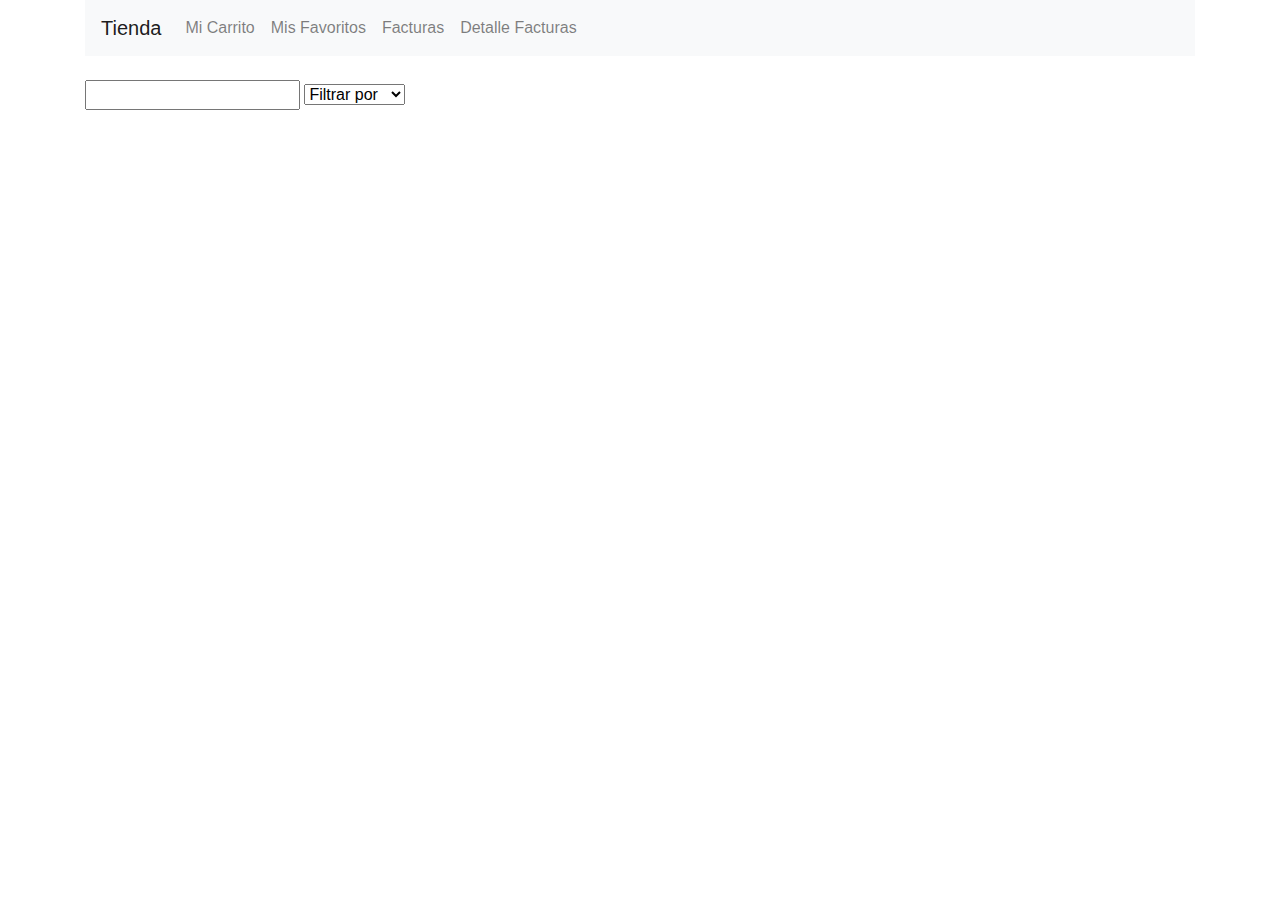
==== SitioTienda/index.html @ 5cf74494 "Add project files." ====
﻿<!DOCTYPE html>
<html>
<head>
    <meta charset="utf-8" />
    <title>Tienda</title>
    <link rel="stylesheet" href="https://maxcdn.bootstrapcdn.com/bootstrap/4.0.0/css/bootstrap.min.css" integrity="sha384-Gn5384xqQ1aoWXA+058RXPxPg6fy4IWvTNh0E263XmFcJlSAwiGgFAW/dAiS6JXm" crossorigin="anonymous">
    <link href="css/carusel.css" rel="stylesheet" />
    <script src="js/jquery-3.3.1.js"></script>
    <script>
        $(document).ready(function () {

            console.log("document loaded");


            if ($("#consulta option:selected").attr("value") == 0) {

                GetAll();
            }

            //Filtros
            $(document).on('change', '#consulta', function (event) {

                if ($("#consulta option:selected").attr("value") == 0) {

                    GetAll();

                } else {

                    Clear();

                    var x = $("#consulta option:selected").attr("value");

                    //Empieza switch
                    switch (x) {
                        case '1':
                            GetByCategory(1);
                            break;
                        case '4':
                            GetyCategory(4);
                            break;
                        case '5':
                            GetByCategory(5);
                            break;
                        case '9':
                            GetByCategory(9);
                            break;
                        default:
                          
                    }
                    //Termina switch

                }
                

            });

            //Boton ver mas
            $("#Vermas").click(function () {
                alert("Handler for .click() called.");

            });



        });

        //Obtener todos los prodcutos
        function GetAll() {

            $.getJSON('/api/Productos', function (data) {

                $.each(data, function (key, value) {

                    $("#tienda").append(" \
                                        <div id='Producto' class='col-lg-3 col-md-4 col-sm-6 .col-12 card  espaciado  offset-md-1' style='width: 18rem;'> \
                                        <img class= 'card-img-top rounded' src = "+ value.img + " >\
                                        <div class='card-body'>\
                                            <h5 class='card-title' align='center'>"+ value.nombreProducto.toUpperCase() + "</h5>\
                                            <p class='card - text' align='center'>\
                                                "+ value.Precio + " $" + "\
                                            </p>\
                                            <p id='stock' class='card - text' align='center'>\
                                                 "+ "En Stock " + value.stock + " Unds" + "\
                                            </p>\
                                            <div class='text-center'>\
                                                 <button id='Vermas'>Ver mas</button>\
                                                <button style='color: whitesmoke!important' type='button' class='btn btn-primary bg-info borde ' id='AnnadirCarrito'>Agregar al carrito</button>\
                                                <button style='color: whitesmoke!important' type='button' class='btn btn-primary bg-info borde ' id='AnnadirFavoritos'>Agregar Favoritos</button>\
                                            </div>\
                                        </div>\
                                        </div >");

                });

            });
        };

        //Obtener por categoria
        function GetByCategory(idCategoria) {
            console.log("Obtuve categoria");
            $.getJSON('/api/Productos/' + idCategoria , function (data) {
              
                $.each(data, function (key, value) {
                   
                    $("#tienda").append(" \
                                        <div id='Producto' class='col-lg-3 col-md-4 col-sm-6 .col-12 card  espaciado  offset-md-1' style='width: 18rem;'> \
                                        <img class= 'card-img-top rounded' src = "+ value.img + " >\
                                        <div class='card-body'>\
                                            <h5 class='card-title' align='center'>"+ value.nombreProducto.toUpperCase() + "</h5>\
                                            <p class='card - text' align='center'>\
                                                "+ value.Precio + " $" + "\
                                            </p>\
                                            <p id='stock' class='card - text' align='center'>\
                                                 "+ "En Stock " + value.stock + " Unds" + "\
                                            </p>\
                                            <div class='text-center'>\
                                                 <button id='Vermas'>Ver mas</button>\
                                                <button style='color: whitesmoke!important' type='button' class='btn btn-primary bg-info borde ' id='AnnadirCarrito'>Agregar al carrito</button>\
                                                <button style='color: whitesmoke!important' type='button' class='btn btn-primary bg-info borde ' id='AnnadirFavoritos'>Agregar Favoritos</button>\
                                            </div>\
                                        </div>\
                                        </div >");

                });

            });
        };

        //Limpias los prodcutos que hay cargados
        function Clear() {

            $("#tienda").empty();

        };



    </script>

</head>
<body>
    <div class="container">
        <div id="menu">
            <nav class="navbar navbar-expand-lg navbar-light bg-light">
                <a class="navbar-brand" href="index.html">Tienda</a>
                <button class="navbar-toggler" type="button" data-toggle="collapse" data-target="#navbarSupportedContent" aria-controls="navbarSupportedContent" aria-expanded="false" aria-label="Toggle navigation">
                    <span class="navbar-toggler-icon"></span>
                </button>

                <div class="collapse navbar-collapse" id="navbarSupportedContent">
                    <ul class="navbar-nav mr-auto">
                        <li class="nav-item">
                            <a class="nav-link" href="Carrito.html">Mi Carrito</a>
                        </li>
                        <li class="nav-item">
                            <a class="nav-link" href="ListaFavoritos.html">Mis Favoritos</a>
                        </li>
                        <li class="nav-item">
                            <a class="nav-link" href="facturas.html">Facturas</a>
                        </li>
                        <li class="nav-item">
                            <a class="nav-link " href="DetalleFactura.html">Detalle Facturas</a>
                        </li>
                    </ul>

                </div>
            </nav>
        </div>
        <br />
        <div class="buscar">
            <input />
            <select id="consulta" name="consulta">
                <option value="0">Filtrar por</option>
                <option value="1">Camisas</option>
                <option value="4">Zapatos</option>
                <option value="5">Accesorios</option>
                <option value="9">Jeans</option>
            </select>
        </div>

        <br />

        <!-- Caja para mostrar un producto -->
        <div class="row container" id="tienda">
            <!--<div id="Producto" class="col-lg-3 col-md-4 col-sm-6 .col-12 card  espaciado  offset-md-1" style="width: 18rem;">
                <img class="card-img-top rounded" src="img/4.jpg">
                <div class="card-body">
                    <h5 class="card-title">Nombre producto</h5>
                    <p class='card - text' align="center">
                        $ 15.500
                    </p>

                    <div class="text-center">
                        <button style="color:whitesmoke!important" type="button" class="btn btn-primary bg-info borde " id="Vermas">Ver mas</button>
                        <button type="button" class="btn btn-primary bg-info borde " id="AnnadirCarrito">Agregar al carrito</button>
                        <button type="button" class="btn btn-primary  bg-info borde " id="AnnadirFavoritos">Agregar Favoritos</button>

                    </div>
                </div>
            </div>-->
        </div>

    </div>

</body>
</html>
---- SitioTienda/css/carusel.css ----
﻿.espaciado {
    margin-bottom: 20px;
    margin-top: 20px;
    background-color: orange !important;
}

card-img-top {
    
    margin-top: 10px;
    margin-bottom: 10px;
}

#stock {
    text-align:left;
}

.container img {
    width: 100% !important;
    height: 200px !important;
    padding-top: 10px !important;
    border-radius: 25px !important;
}

.borde {
    margin-bottom: 10px;
}



.btn-primary {
    color: #000000 !important;
}

#es {
    margin-top: 1px;
}
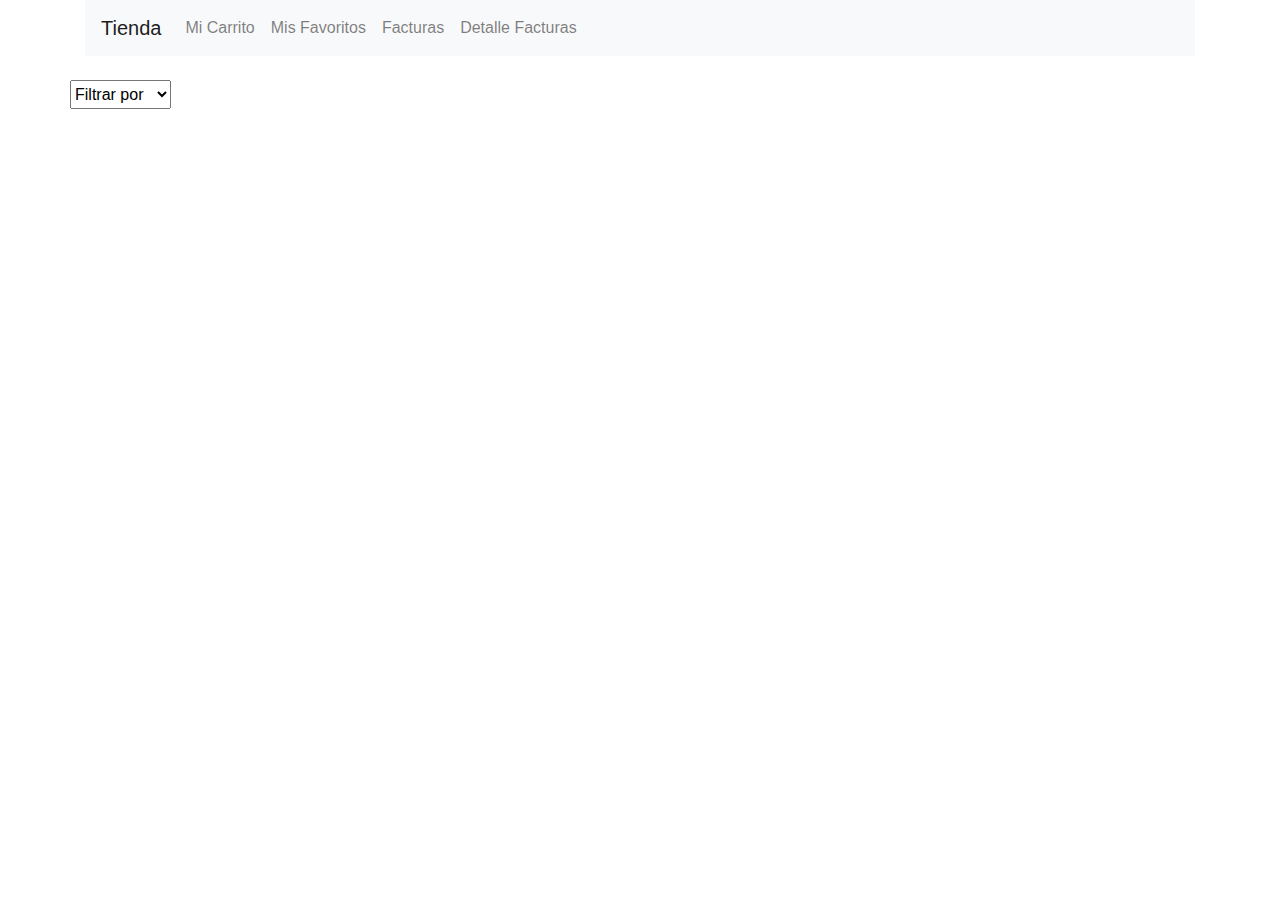
==== commit b2e05307: "Carrito listo" ====
--- a/SitioTienda/index.html
+++ b/SitioTienda/index.html
@@ -5,13 +5,18 @@
     <title>Tienda</title>
     <link rel="stylesheet" href="https://maxcdn.bootstrapcdn.com/bootstrap/4.0.0/css/bootstrap.min.css" integrity="sha384-Gn5384xqQ1aoWXA+058RXPxPg6fy4IWvTNh0E263XmFcJlSAwiGgFAW/dAiS6JXm" crossorigin="anonymous">
     <link href="css/carusel.css" rel="stylesheet" />
+    <link rel="stylesheet" href="https://use.fontawesome.com/releases/v5.5.0/css/all.css" integrity="sha384-B4dIYHKNBt8Bc12p+WXckhzcICo0wtJAoU8YZTY5qE0Id1GSseTk6S+L3BlXeVIU" crossorigin="anonymous">
     <script src="js/jquery-3.3.1.js"></script>
+    <script src="js/minicart.js"></script>
     <script>
+
+        var count = 0;
+
         $(document).ready(function () {
 
             console.log("document loaded");
 
-
+            //Filtros
             if ($("#consulta option:selected").attr("value") == 0) {
 
                 GetAll();
@@ -36,7 +41,7 @@
                             GetByCategory(1);
                             break;
                         case '4':
-                            GetyCategory(4);
+                            GetByCategory(4);
                             break;
                         case '5':
                             GetByCategory(5);
@@ -45,24 +50,56 @@
                             GetByCategory(9);
                             break;
                         default:
-                          
+                            GetAll();
+
                     }
                     //Termina switch
 
                 }
+
+
+            });
+
+        });
+
+        //Carrito
+
+        //Boton carrito,  Eventos para agregar productos al carrito
+        function annadirCarrito(id) {
+
+            count = count + 1;
+
+            $('#numElementos').text(count + " Elementos");
+            //llamar a la lista global para guardar temporalmente los items
+            //metodo post
+            //$.post('api/Carrito', id);
+
+            var url = '/api/Carrito/'+id;
+            $.ajax({
+                url: url,
+                type: 'POST',
+                data: id,
+                contentType: "application/json;chartset=utf-8",
+                statusCode: {
+                    201: function () {
+                       
+                        alert('Customer with id was updated');
+                    },
+                    400: function () {
+                        alert('Error');
+                    }
+                }
+            });
                 
 
-            });
-
-            //Boton ver mas
-            $("#Vermas").click(function () {
-                alert("Handler for .click() called.");
-
-            });
-
-
-
-        });
+        };
+
+
+        function Vermas(id) {
+            console.log("Oprimiste ver mas del producto " + id);
+            //Paso de parametros y llamda a la vista productos.html
+            window.location = "producto.html?idProducto=" + id;
+        }
 
         //Obtener todos los prodcutos
         function GetAll() {
@@ -72,23 +109,23 @@
                 $.each(data, function (key, value) {
 
                     $("#tienda").append(" \
-                                        <div id='Producto' class='col-lg-3 col-md-4 col-sm-6 .col-12 card  espaciado  offset-md-1' style='width: 18rem;'> \
-                                        <img class= 'card-img-top rounded' src = "+ value.img + " >\
-                                        <div class='card-body'>\
-                                            <h5 class='card-title' align='center'>"+ value.nombreProducto.toUpperCase() + "</h5>\
-                                            <p class='card - text' align='center'>\
-                                                "+ value.Precio + " $" + "\
-                                            </p>\
-                                            <p id='stock' class='card - text' align='center'>\
-                                                 "+ "En Stock " + value.stock + " Unds" + "\
-                                            </p>\
-                                            <div class='text-center'>\
-                                                 <button id='Vermas'>Ver mas</button>\
-                                                <button style='color: whitesmoke!important' type='button' class='btn btn-primary bg-info borde ' id='AnnadirCarrito'>Agregar al carrito</button>\
-                                                <button style='color: whitesmoke!important' type='button' class='btn btn-primary bg-info borde ' id='AnnadirFavoritos'>Agregar Favoritos</button>\
-                                            </div>\
-                                        </div>\
-                                        </div >");
+                                                                    <div id='Producto' class='col-lg-3 col-md-4 col-sm-6 .col-12 card  espaciado  offset-md-1' style='width: 18rem;'> \
+                                                                    <img class= 'card-img-top rounded' src = "+ value.img + " >\
+                                                                    <div class='card-body'>\
+                                                                        <h5 class='card-title' align='center'>"+ value.nombreProducto.toUpperCase() + "</h5>\
+                                                                        <p class='card - text' align='center'>\
+                                                                            "+ value.Precio + " $" + "\
+                                                                        </p>\
+                                                                        <p id='stock' class='card - text' align='center'>\
+                                                                             "+ "En Stock " + value.stock + " Unds" + "\
+                                                                        </p>\
+                                                                        <div class='text-center'>\
+                                                                            <button style='color: whitesmoke!important' type='button' class='btn btn-primary bg-info borde' id='Vermas' onclick='Vermas("+ value.idProducto + ")'>Ver mas</button>\
+                                                                            <button titulo=' "+ value.nombreProducto + " precio=' " + value.img + " style='color: whitesmoke!important' type='button' class='btn btn-primary bg-info borde producto' id='annadirCarrito' onclick='annadirCarrito(" + value.idProducto + ")'>Agregar al carrito</button>\
+                                                                            <button style='color: whitesmoke!important' ' type='button' class='btn btn-primary bg-info borde' id='AnnadirFavoritos' onclick='AnnadirFavoritos("+ value.idProducto + ")'>Agregar Favoritos</button>\
+                                                                        </div>\
+                                                                    </div>\
+                                                                    </div >");
 
                 });
 
@@ -98,28 +135,28 @@
         //Obtener por categoria
         function GetByCategory(idCategoria) {
             console.log("Obtuve categoria");
-            $.getJSON('/api/Productos/' + idCategoria , function (data) {
-              
+            $.getJSON('/api/Productos/' + idCategoria, function (data) {
+
                 $.each(data, function (key, value) {
-                   
+
                     $("#tienda").append(" \
-                                        <div id='Producto' class='col-lg-3 col-md-4 col-sm-6 .col-12 card  espaciado  offset-md-1' style='width: 18rem;'> \
-                                        <img class= 'card-img-top rounded' src = "+ value.img + " >\
-                                        <div class='card-body'>\
-                                            <h5 class='card-title' align='center'>"+ value.nombreProducto.toUpperCase() + "</h5>\
-                                            <p class='card - text' align='center'>\
-                                                "+ value.Precio + " $" + "\
-                                            </p>\
-                                            <p id='stock' class='card - text' align='center'>\
-                                                 "+ "En Stock " + value.stock + " Unds" + "\
-                                            </p>\
-                                            <div class='text-center'>\
-                                                 <button id='Vermas'>Ver mas</button>\
-                                                <button style='color: whitesmoke!important' type='button' class='btn btn-primary bg-info borde ' id='AnnadirCarrito'>Agregar al carrito</button>\
-                                                <button style='color: whitesmoke!important' type='button' class='btn btn-primary bg-info borde ' id='AnnadirFavoritos'>Agregar Favoritos</button>\
-                                            </div>\
-                                        </div>\
-                                        </div >");
+                                                                    <div id='Producto' class='col-lg-3 col-md-4 col-sm-6 .col-12 card  espaciado  offset-md-1' style='width: 18rem;'> \
+                                                                    <img class= 'card-img-top rounded' src = "+ value.img + " >\
+                                                                    <div class='card-body'>\
+                                                                        <h5 class='card-title' align='center'>"+ value.nombreProducto.toUpperCase() + "</h5>\
+                                                                        <p class='card - text' align='center'>\
+                                                                            "+ value.Precio + " $" + "\
+                                                                        </p>\
+                                                                        <p id='stock' class='card - text' align='center'>\
+                                                                             "+ "En Stock " + value.stock + " Unds" + "\
+                                                                        </p>\
+                                                                          <div class='text-center'>\
+                                                                           <button style='color: whitesmoke!important' type='button' class='btn btn-primary bg-info borde' id='Vermas' onclick='Vermas("+ value.idProducto + ")'>Ver mas</button>\
+                                                                            <button titulo=' "+ value.nombreProducto + " precio=' " + value.img + " style='color: whitesmoke!important' type='button' class='btn btn-primary bg-info borde producto' id='annadirCarrito' onclick='annadirCarrito(" + value.idProducto + ")'>Agregar al carrito</button>\
+                                                                            <button style='color: whitesmoke!important' ' type='button' class='btn btn-primary bg-info borde' id='AnnadirFavoritos' onclick='AnnadirFavoritos("+ value.idProducto + ")'>Agregar Favoritos</button>\
+                                                                        </div>\
+                                                                    </div>\
+                                                                    </div >");
 
                 });
 
@@ -132,8 +169,6 @@
             $("#tienda").empty();
 
         };
-
-
 
     </script>
 
@@ -167,8 +202,7 @@
             </nav>
         </div>
         <br />
-        <div class="buscar">
-            <input />
+        <div class="row buscar">
             <select id="consulta" name="consulta">
                 <option value="0">Filtrar por</option>
                 <option value="1">Camisas</option>
@@ -176,6 +210,13 @@
                 <option value="5">Accesorios</option>
                 <option value="9">Jeans</option>
             </select>
+            
+            <div  style="padding-top: 5px !important" class="col-sm-4 well-sm">
+                <div id="numElementos">
+                </div>
+                <i style=" padding-right:5px !important;" class="fas fa-shopping-cart"></i>
+            </div>
+
         </div>
 
         <br />
